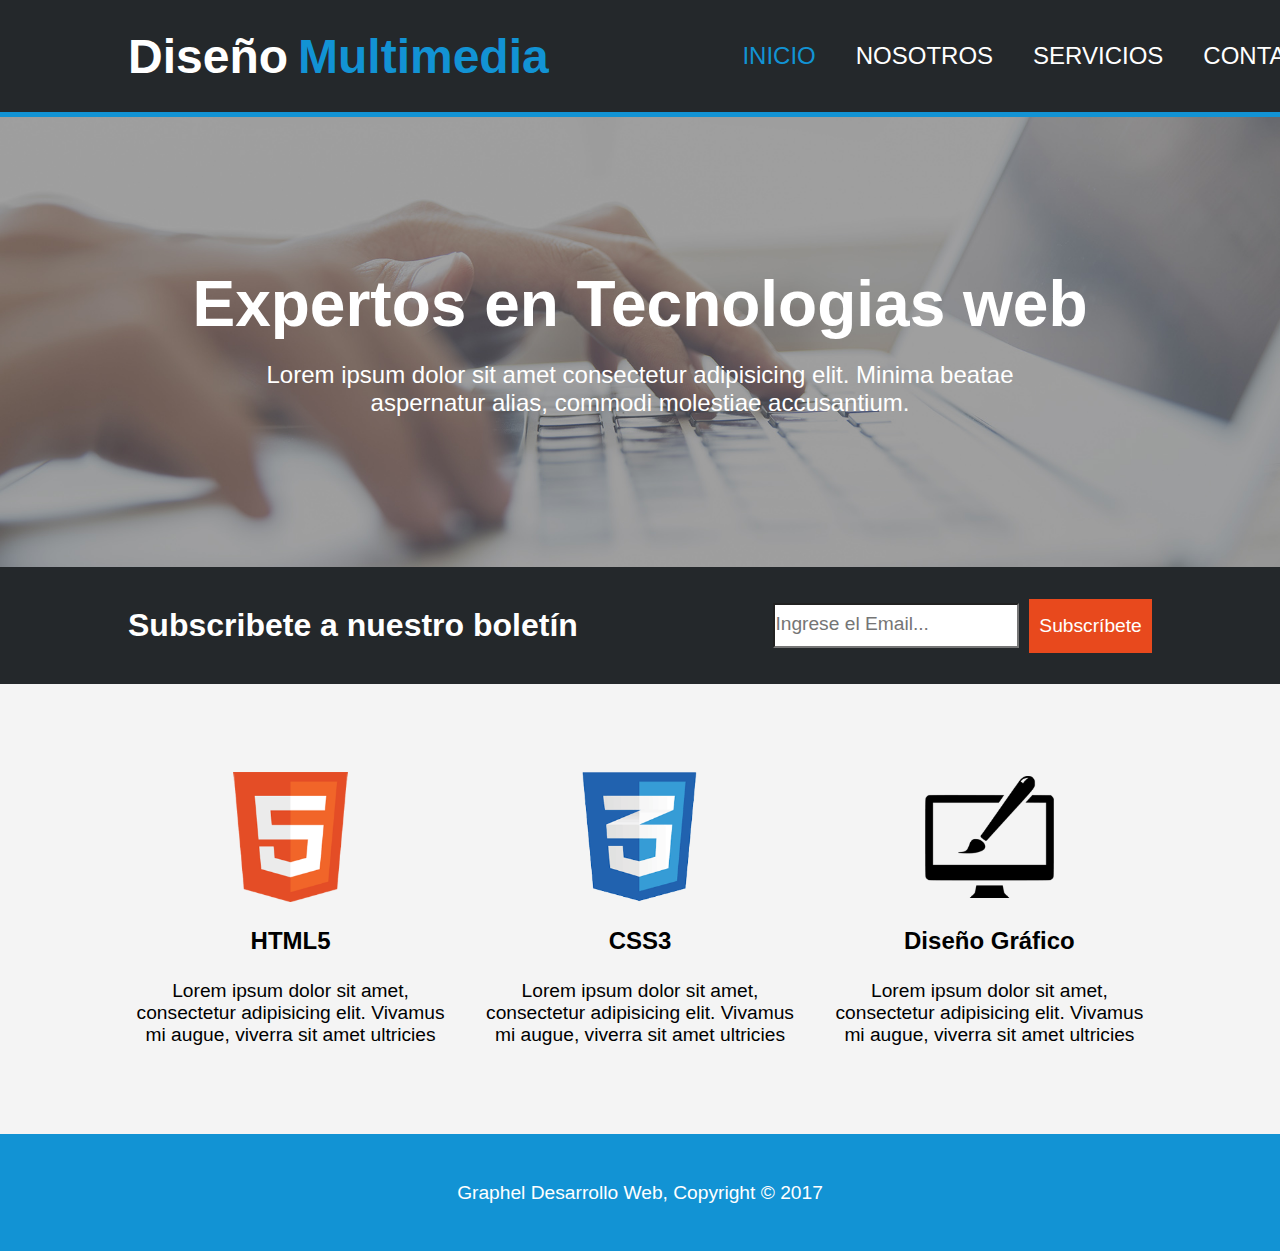
==== index.html @ f1166fd0 "commit para crear el repositorio" ====
<!DOCTYPE html>
<html lang="en">
<head>
    <meta charset="UTF-8">
    <meta http-equiv="X-UA-Compatible" content="IE=edge">
    <meta name="viewport" content="width=device-width, initial-scale=1.0">
    <link rel="stylesheet" href="css/style.css">
    <title>maquetar</title>
</head>
<body>
    <header>
        <div class="arriba">
            <div class="titulo1">
                <h2 class="diseño">Diseño</h2>
                <h2 class="multi"> Multimedia</h2>   
            </div> 
            <nav>
                <ul>
                    <li><a class="lugar" href="index.html">INICIO</a></li>
                    <li><a href="nosotros.html">NOSOTROS</a></li>
                    <li><a href="servicios.html">SERVICIOS</a></li>
                    <li><a href="contacto.html">CONTACTO</a></li>
                </ul>
            </nav>
        </div>
    </header>

    <div class="titulo">
        <h3>Expertos en Tecnologias web</h3>
        <div class="texto">
            <p>Lorem ipsum dolor sit amet consectetur adipisicing elit. Minima beatae aspernatur alias, commodi molestiae accusantium.</p>
        </div>
    </div>
    <div class="subscribirte">
        <div class="arriba">
            <h4>Subscribete a nuestro boletín</h4>
            <form>
                <input type="email" placeholder="Ingrese el Email...">
                <button>Subscríbete</button>
            </form>
        </div>
    </div>
    <main>
        <div class="cajaGrande">
            <div class="caja1">
                <img src="images/logo_html.png" alt="html">
                <h5>HTML5</h5>
                <p>Lorem ipsum dolor sit amet, consectetur adipisicing elit. Vivamus mi augue, viverra sit amet ultricies</p>
            </div>
            <div class="caja1">
                <img src="images/logo_css.png" alt="html">
                <h5>CSS3</h5>
                <p>Lorem ipsum dolor sit amet, consectetur adipisicing elit. Vivamus mi augue, viverra sit amet ultricies</p>
            </div>
            <div class="caja1">
                <img src="images/logo_brush.png" alt="html">
                <h5>Diseño Gráfico</h5>
                <p>Lorem ipsum dolor sit amet, consectetur adipisicing elit. Vivamus mi augue, viverra sit amet ultricies</p>
            </div>
        </div>
    </main>

    <footer>
        <p>Graphel Desarrollo Web, Copyright &copy; 2017</p>
    </footer>
</body>
</html>
---- css/style.css ----
*{
    padding: 0%;
    margin: 0%;
    box-sizing: border-box;
    font-family: Arial, Helvetica, sans-serif;
}

header{
    display: flex;
    justify-content: center;
    background-color: rgb(36,40,43);
    color: white;
    height: 13vh;
    align-items: center;
    border-bottom: solid 5px rgb(18, 147, 212);
}

.arriba{
    display: flex;
    justify-content: space-between;
    width: 80%;
}

ul{
    list-style: none;
    display: flex;
    gap: 40px;
}

ul li a{
    text-decoration: none;
    color: white;
    font-size: 1.5rem;
}

nav{
    display: flex;
    align-items: center;
    width: 40%;
}

.multi{
    color: rgb(18, 147, 212);
}

.titulo1{
    display: flex;
    gap: 10px;
    font-size: 2rem;
}

.lugar{
    color: rgb(18, 147, 212);
}

.titulo{
    background-image: url(/images/cabecera.jpg);
    background-size: cover;
    height: 450px;
    background-position: 0;
    color: white;
    display: flex;
    flex-direction: column;
    justify-content: center;
    align-items: center;
    gap: 20px;
}

h3{
    font-size: 4rem;
}

.texto{
    width: 60%;
}

.titulo p{
    font-size: 1.5rem;
    text-align: center;
}

.subscribirte{
    display: flex;
    align-items: center;
    background-color: rgb(36,40,43);
    height: 13vh;
    justify-content: center;
    font-size: 2rem;
}

h4{
    color: white;
    display: flex;
    align-items: center;
}

form{
    width: 40%;
    display: flex;
    justify-content: flex-end;
    gap: 10px;
    align-items: center;
}

input{
    width: 60%;
    height: 5vh;
    border-radius: 0%;
}

button{
    width: 30%;
    background-color: rgb(232,73,29);
    color: white;
    font-size: 1.2rem;
    height: 6vh;
    border: rgb(232,73,29);
}

::placeholder{
    font-size: 1.2rem;
}

main{
    display: flex;
    justify-content: center;
    align-items: center;
    height: 50vh;
    background-color: rgb(244,244,244);
}
.caja1{
    display: flex;
    flex-direction: column;
    align-items: center;
    gap: 25px;
    width: 30%;
}
.cajaGrande{
    display: flex;
    width: 84%;
    justify-content: space-evenly;
}

.cajaGrande .caja1 img{
    width: 40%;
}

h5{
    font-size: 1.5rem;
}

.caja1 p{
    text-align: center;
    font-size: 1.2rem;
}

footer{
    background-color: rgb(18, 147, 212);
    height: 13vh;
    display: flex;
    justify-content: center;
    align-items: center;
    font-size: 1.2rem;
    color: white;
}

.nosotros{
    height: 85vh;
}

.parte1{
    height: 75vh;
    display: flex;
    flex-direction: column;
    justify-content: space-evenly;
    width: 59.4%;
    font-size: 1.13rem;
}

.parte{
    height: 78vh;
    display: flex;
    flex-direction: column;
    justify-content: space-between;
    width: 59.4%;
    font-size: 1.13rem;
}

.parrafo1{
    background-color: rgb(53,66,74);
    color: white;
    display: flex;
    justify-content: center;
    height: 150px;
    align-items: center;
}

.parrafo1 p{
    width: 96%;
}

.parte2{
    background-color: rgb(53,66,74);
    height: 32vh;
    width: 28%;
    color: white;
    font-size: 1.16rem;
    display: flex;
    flex-direction: column;
    justify-content: space-evenly;
    align-items: center;
}

.parte2 h5,.parte2 p{
    width: 92.4%;
}

.parrafo{
    background-color: rgb(230,230,230);
    height: 22.5vh;
    display: flex;
    flex-direction: column;
    justify-content: center;
    gap: 20px;
    align-items: center;
}

.parrafo h5, .parrafo p{
    width: 90%;
}

.dividir{
    display: flex;
    flex-direction: column;
    gap: 8px;
}

.part img{
    width: 100%;
}

.lado{
    background-color: rgb(53,66,74);
    height: 32vh;
    width: 100%;
    color: white;
    font-size: 1.16rem;
    display: flex;
    flex-direction: column;
    justify-content: space-evenly;
    align-items: center;
}

.lado h5, .lado p{
    width: 90%;
}

.part{
    display: flex;
    flex-direction: column;
    align-items: center;
    width: 28%;
    gap: 20px;
}

.contacto{
    height: 95vh;
}

.contacto form{
    display: flex;
    flex-direction: column;
    align-items: flex-start;
    width: 100%;
}

.formulario{
    width: 100%;
}

.formulario input, .formulario textarea {
    border: solid 2px rgba(53, 66, 74, 0.356);
}

.contacto form input,.contacto form button,.contacto form textarea{
    width: 100%;
}

.parte3{
    height: 75vh;
    display: flex;
    flex-direction: column;
    justify-content: space-evenly;
    width: 59.4%;
    font-size: 1.13rem;
    gap: 25px;
}
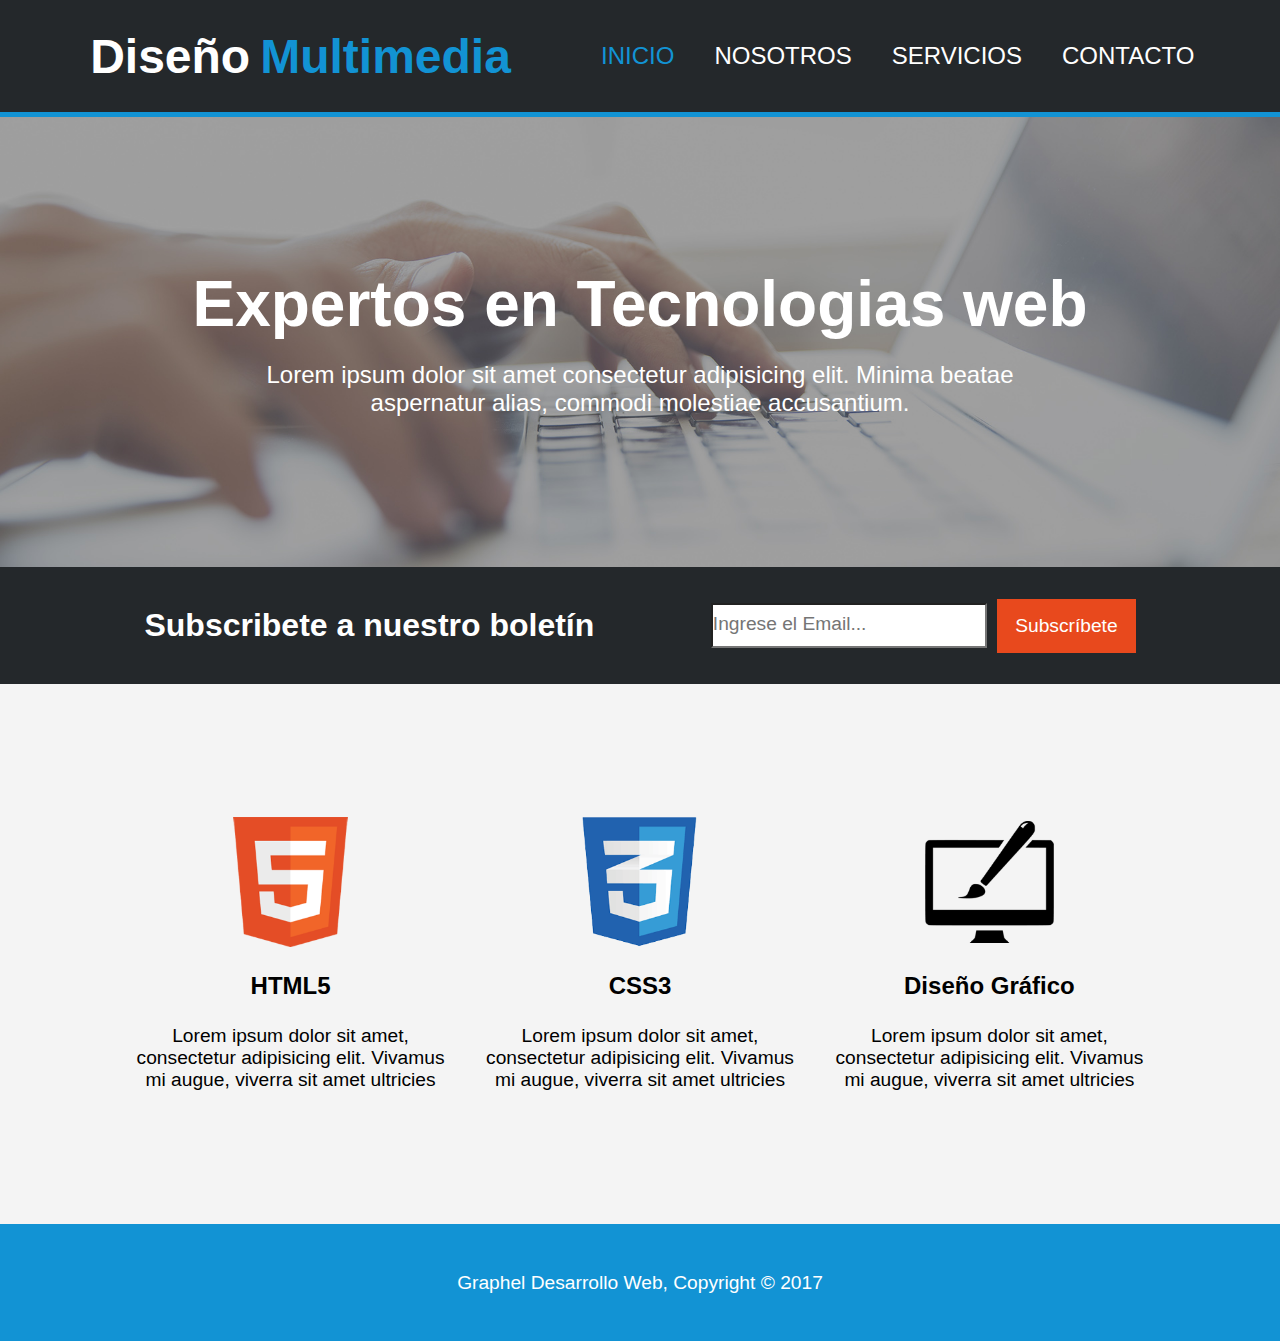
==== commit 0b4ba253: "organizando los media" ====
--- a/index.html
+++ b/index.html
@@ -9,7 +9,7 @@
 </head>
 <body>
     <header>
-        <div class="arriba">
+        <div class="arriba1">
             <div class="titulo1">
                 <h2 class="diseño">Diseño</h2>
                 <h2 class="multi"> Multimedia</h2>   
@@ -41,7 +41,7 @@
         </div>
     </div>
     <main>
-        <div class="cajaGrande">
+        <div class="cajaGrande1">
             <div class="caja1">
                 <img src="images/logo_html.png" alt="html">
                 <h5>HTML5</h5>
--- a/css/style.css
+++ b/css/style.css
@@ -20,6 +20,11 @@
     justify-content: space-between;
     width: 80%;
 }
+.arriba1{
+    display: flex;
+    justify-content: space-between;
+    width: 80%;
+}
 
 ul{
     list-style: none;
@@ -54,7 +59,7 @@
 }
 
 .titulo{
-    background-image: url(/images/cabecera.jpg);
+    background-image: url("../images/cabecera.jpg");
     background-size: cover;
     height: 450px;
     background-position: 0;
@@ -140,8 +145,26 @@
     width: 84%;
     justify-content: space-evenly;
 }
+.cajaGrande1{
+    display: flex;
+    width: 84%;
+    justify-content: space-evenly;
+}
+.cajaGrande2{
+    display: flex;
+    width: 84%;
+    justify-content: space-evenly;
+}
 
 .cajaGrande .caja1 img{
+    width: 40%;
+}
+
+.cajaGrande1 .caja1 img{
+    width: 40%;
+}
+
+.cajaGrande2 .caja1 img{
     width: 40%;
 }
 
@@ -295,3 +318,129 @@
     font-size: 1.13rem;
     gap: 25px;
 }
+
+@media (max-width:1500px){
+    
+    header{
+        justify-content: start;
+    }
+    .arriba{
+        justify-content: space-evenly;
+        width: 90%;
+    }
+    .arriba1{
+        justify-content: space-evenly;
+        width: 90%;
+    }
+    .parrafo1{
+        height: 180px;
+    }
+    main{
+        height: 60vh;
+    }
+}
+
+@media (max-width:1200px){
+    
+    header{
+        justify-content: center;
+    }
+    .arriba{
+        flex-direction: column;
+        justify-content: space-evenly;
+        align-items: center;
+    }
+    .arriba1{
+        flex-direction: column;
+        align-items: flex-start;
+    }
+    .titulo1{
+        width: 100%;
+        justify-content: center
+    }
+    nav{
+        justify-content: center;
+        width: 100%;
+    }
+    form{
+        width: 90%;
+    }
+    .cajaGrande{
+        width: 98%;
+    }
+    .cajaGrande1{
+        width: 98%;
+    }
+    .cajaGrande2{
+        width: 98%;
+    }
+    
+}
+
+@media (max-width:1000px){
+    .parrafo1{
+        height: 200px;
+    }
+    .cajaGrande{
+        width: 95%;
+        justify-content: space-between;
+    }
+    .cajaGrande2{
+        width: 95%;
+        justify-content: space-between;
+    }
+    h3{
+        width: 55%;
+        text-align: center;
+    }
+}
+
+@media (max-width:900px){
+    .cajaGrande{
+        flex-direction: column;
+        justify-content: space-evenly;
+        align-items: center;
+        
+    }
+    .cajaGrande2{
+        flex-direction: column;
+        justify-content: space-evenly;
+        align-items: center;
+        
+    }
+    .nosotros{
+        height: 140vh;
+    }
+    .cajaGrande{
+        height: 135vh;
+    }
+    .parte2{
+        width: 90%;
+    }
+    .parte1{
+        gap: 20px;
+        height: 90vh;
+        width: 90%;
+    }
+    .parrafo1{
+        height: 300px;
+    }
+    .parte{
+        gap: 5px;
+        height: 81vh;
+        width: 90%;
+    }
+    .parrafo{
+        height: 26.5vh;
+    }
+    .contacto{
+        height: 186vh;
+        gap: 20px;
+    }
+    .part{
+        width: 59.4%;
+    }
+    .cajaGrande2{
+        height: 175vh;
+    }
+}